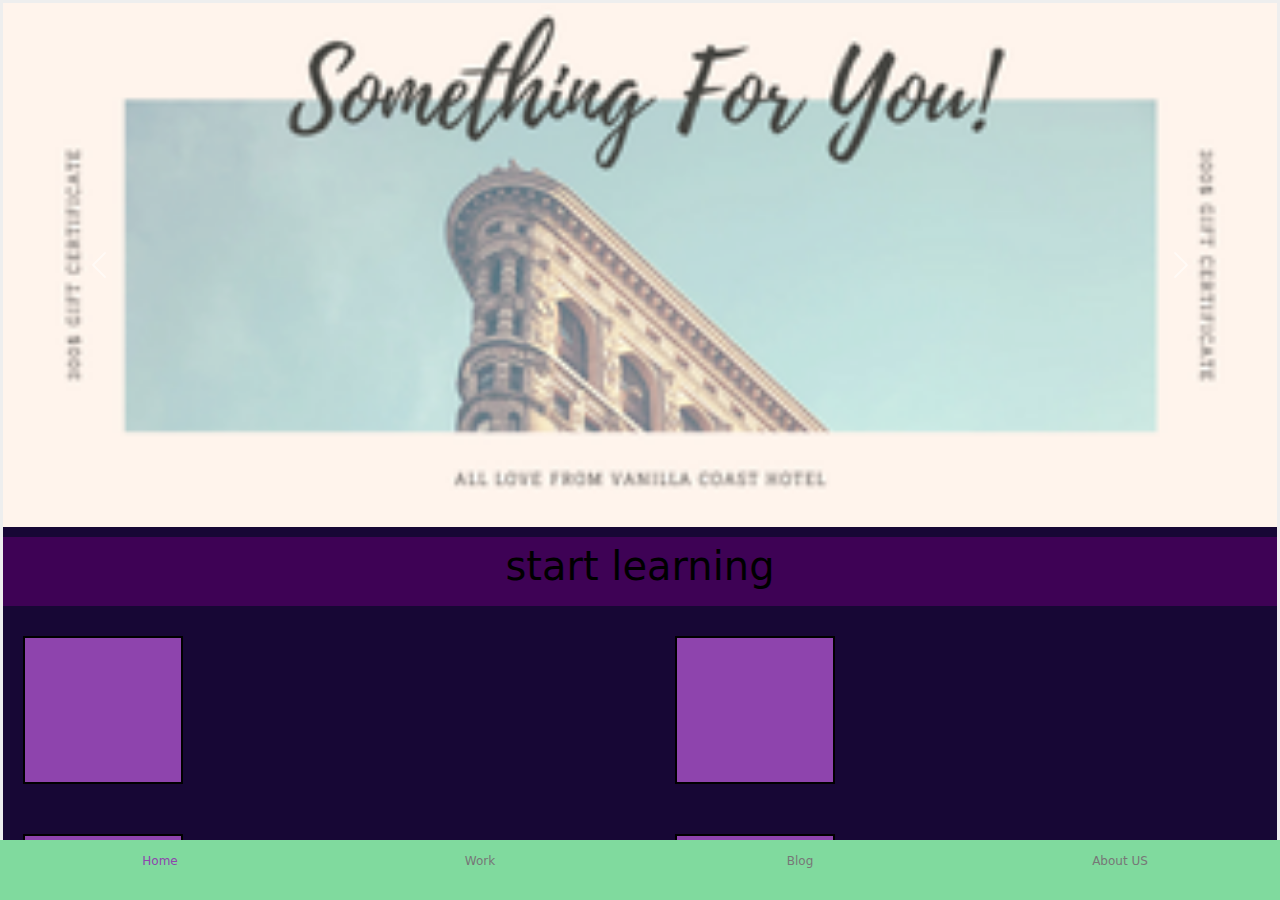
==== index.html @ f7e6ddcc "corusal  fix" ====
<!DOCTYPE html>
<html lang="en">
<head>
    <meta charset="UTF-8">
    <link href="https://cdn.jsdelivr.net/npm/bootstrap@5.3.3/dist/css/bootstrap.min.css" rel="stylesheet" integrity="sha384-QWTKZyjpPEjISv5WaRU9OFeRpok6YctnYmDr5pNlyT2bRjXh0JMhjY6hW+ALEwIH" crossorigin="anonymous">
    <link rel="stylesheet" href="https://cdnjs.cloudflare.com/ajax/libs/font-awesome/6.5.2/css/all.min.css" integrity="sha512-SnH5WK+bZxgPHs44uWIX+LLJAJ9/2PkPKZ5QiAj6Ta86w+fsb2TkcmfRyVX3pBnMFcV7oQPJkl9QevSCWr3W6A==" crossorigin="anonymous" referrerpolicy="no-referrer" />
    <meta name="viewport" content="width=device-width, initial-scale=1.0">
    <link rel="stylesheet" href="style.css">
    <title>MOBILE TAV NAVIGATION</title>
</head>
<body>
    <div class="phone">
        <!-- <img src="peakpx.jpg" alt="" class="content show">
        <img src="pexels-andrea-piacquadio-3807755.jpg" alt="" class="content">
        <img src="pexels-cottonbro-studio-4855435.jpg" alt="" class="content">
        <img src="logo1.png" alt="" class="content"> -->
        <div class="corusal">
            <div id="carouselExample" class="carousel slide">
                <div class="carousel-inner">
                  <div class="carousel-item active">
                    <img src="1c (1).png" class="d-block w-100" alt="...">
                  </div>
                  <div class="carousel-item">
                    <img src="1c (2).png" class="d-block w-100" alt="...">
                  </div>
                  <div class="carousel-item">
                    <img src="1c (1).png" class="d-block w-100" alt="...">
                  </div>
                </div>
                <button class="carousel-control-prev" type="button" data-bs-target="#carouselExample" data-bs-slide="prev">
                  <span class="carousel-control-prev-icon" aria-hidden="true"></span>
                  <span class="visually-hidden">Previous</span>
                </button>
                <button class="carousel-control-next" type="button" data-bs-target="#carouselExample" data-bs-slide="next">
                  <span class="carousel-control-next-icon" aria-hidden="true"></span>
                  <span class="visually-hidden">Next</span>
                </button>
              </div></div>
              <div class="middle-content">
                <div class="h1"><h1>start learning</h1></div>
              </div>
        <div class="contain">
            <div class="item item1"><a href="https://imageslidermaker.com/v2"><img src="4.png" alt=""></a></div>
            <div class="item item2"><a href="https://imageslidermaker.com/v2"><img src="1.png" alt=""></a></div>
            <div class="item item3"><a href="https://imageslidermaker.com/v2"><img src="5.png" alt=""></a></div>
            <div class="item item4"><a href="https://imageslidermaker.com/v2"><img src="2.png" alt=""></a></div>
            <div class="item item5"><a href="https://imageslidermaker.com/v2"><img src="6.png" alt=""></a></div>
            <div class="item item6"><a href="https://imageslidermaker.com/v2"><img src="3.png" alt=""></a></div>
        </div>
        <nav>
            <ul>
                <li class="active">
                    <i class="fas fa-home"></i>
                    <p>Home</p>
                </li>
                <li>
                    <i class="fas fa-box"></i>
                    <p>Work</p>
                </li>
                <li>
                    <i class="fas fa-book-open"></i>
                    <p>Blog</p>
                </li>
                <li>
                    <i class="fas fa-users"></i>
                    <p>About US</p>
                </li>
            </ul>
        </nav>
    </div>
</body>
<script src="https://cdn.jsdelivr.net/npm/bootstrap@5.3.3/dist/js/bootstrap.bundle.min.js" integrity="sha384-YvpcrYf0tY3lHB60NNkmXc5s9fDVZLESaAA55NDzOxhy9GkcIdslK1eN7N6jIeHz" crossorigin="anonymous"></script
<script src="script.js"></script>
</html>
---- style.css ----
*{
    box-sizing: border-box;
}

body{
    background: rgb(23, 7, 53) ;
    display: flex;
    align-items: center;
    justify-content: center;
    height: 100vh;
    margin: 0;
}

.phone{
    position: relative;
    overflow: hidden;
    border: 3px solid #eee;
    height: 100vh;
    width: 100vw;
}

.phone .content {
    opacity: 0;
    object-fit: cover;
    position: absolute;
    top: 0px;
    left: 0;
    height: calc(100% - 60px);
    width: 100%;
    transition: opacity 0.4s ease;
}

.phone .content.show {
    opacity: 1;
}

nav{
    position: fixed;
    bottom: 0;
    left: 0;
    margin-top: -5px;
    width: 100%;
}

nav ul{
    background-color: #80da9e;
    display: flex;
    list-style-type: none;
    padding: 0;
    margin: 0;
    height: 60px;
}

nav li {
    color: #777;
    cursor: pointer;
    flex: 1;
    padding: 10px;
    text-align: center;

}

nav ul li p {
    font-size: 12px;
    margin: 2px 0;
}

nav ul li:hover, nav ul li.active {
   color: #8e44ad;
}

.contain{
    display: grid;
    grid-template-columns: repeat(2, 1fr);
    margin-top: 30px;
    margin-left: 20px;
    gap: 50px;
}

.contain  div{
    border: 2px solid black;
    width: 160px; height: 148px;
    background-color: #8e44ad;
}

.middle-content{
    color: #000;
    padding-top: 5px;
    margin-top: 10px;
    display: flex;
    justify-content: center;
    align-items: center;
    background-color: rgb(62, 2, 85);
}
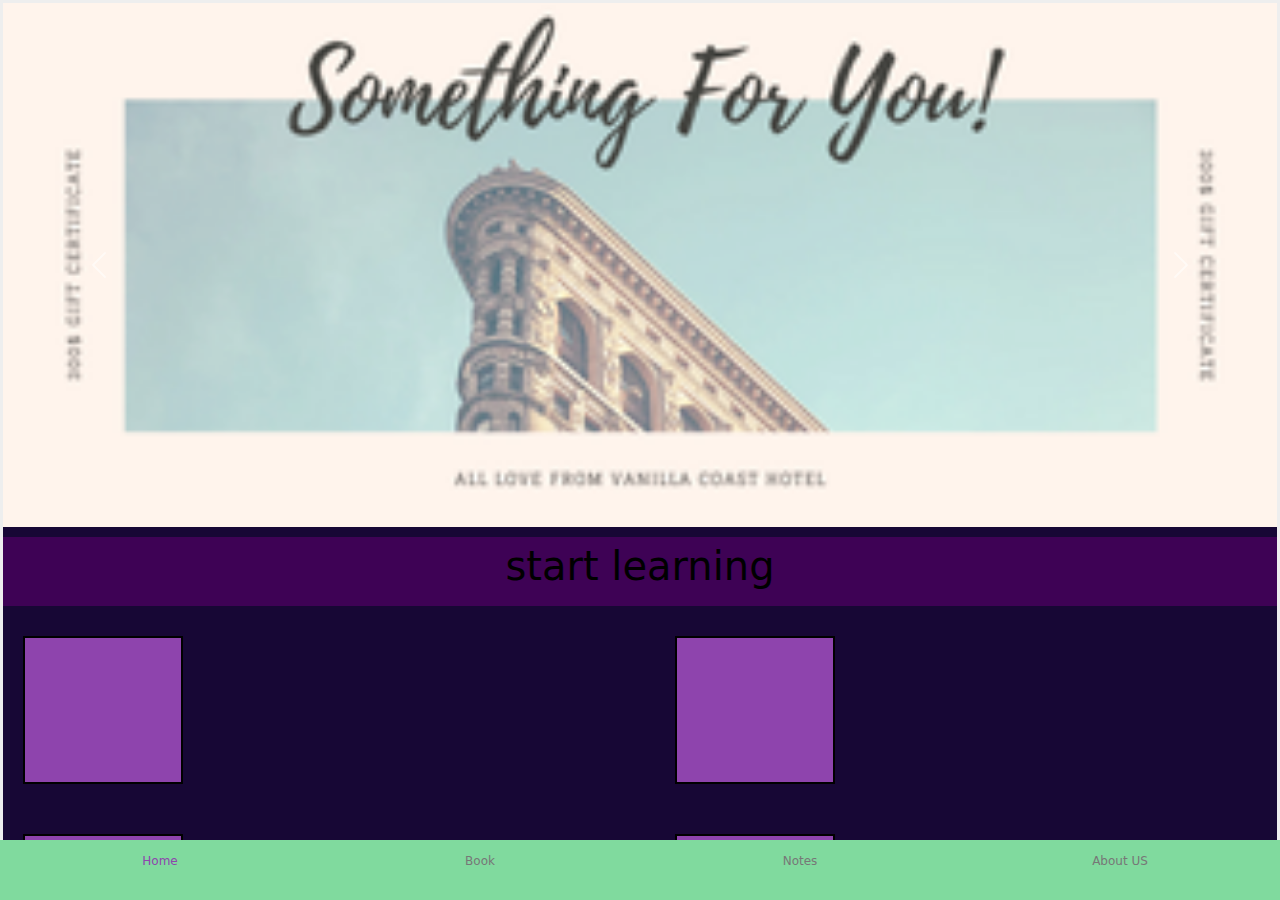
==== commit 419312e1: "gh" ====
--- a/index.html
+++ b/index.html
@@ -54,12 +54,12 @@
                     <p>Home</p>
                 </li>
                 <li>
-                    <i class="fas fa-box"></i>
-                    <p>Work</p>
+                    <i class="fa-solid fa-book"></i>
+                    <p>Book</p>
                 </li>
                 <li>
                     <i class="fas fa-book-open"></i>
-                    <p>Blog</p>
+                    <p>Notes</p>
                 </li>
                 <li>
                     <i class="fas fa-users"></i>
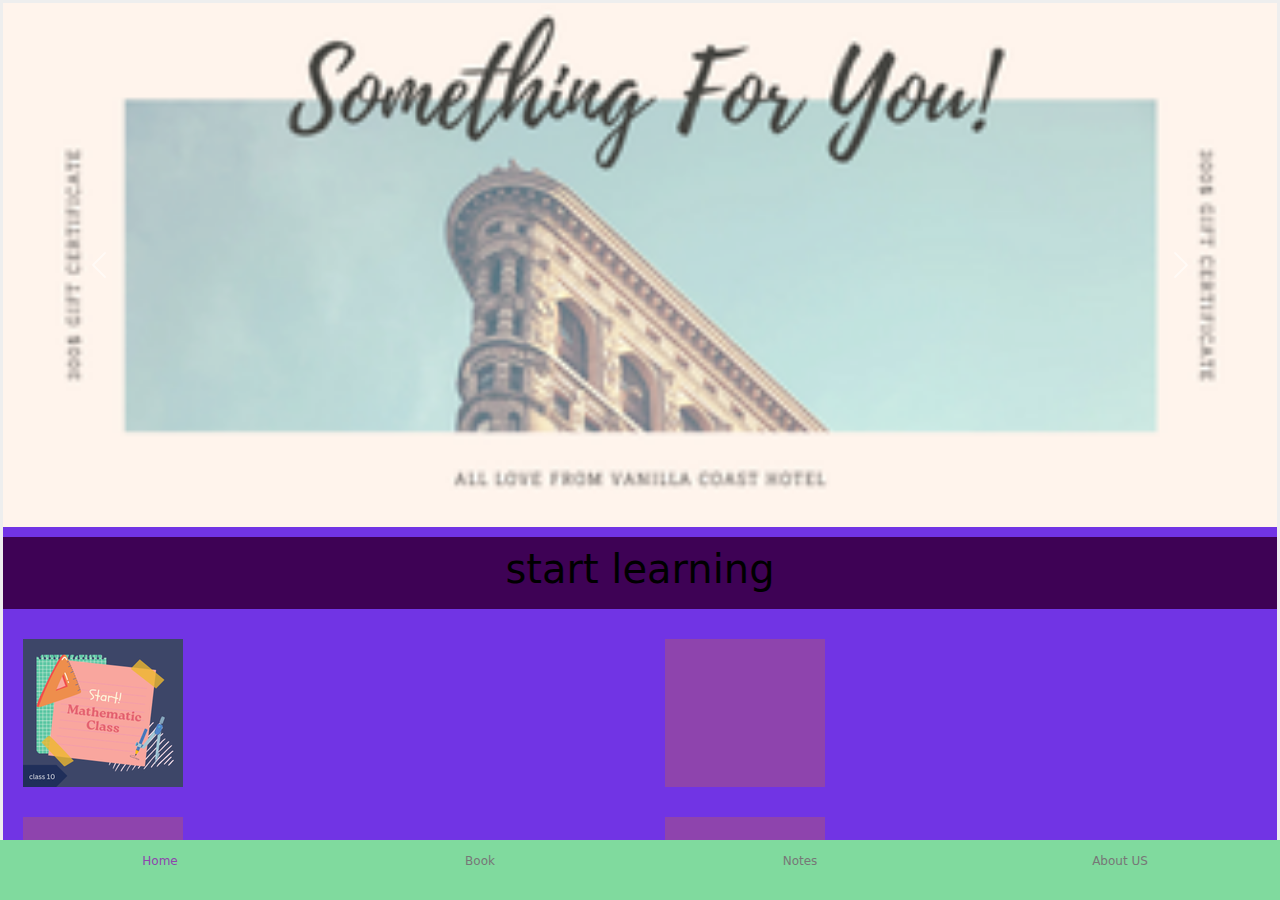
==== commit 70c521b2: "dfdf" ====
--- a/index.html
+++ b/index.html
@@ -36,17 +36,43 @@
                   <span class="visually-hidden">Next</span>
                 </button>
               </div></div>
+              
+        <div class="home content show">
               <div class="middle-content">
                 <div class="h1"><h1>start learning</h1></div>
               </div>
         <div class="contain">
-            <div class="item item1"><a href="https://imageslidermaker.com/v2"><img src="4.png" alt=""></a></div>
+            <div class="item item1"><a href="https://imageslidermaker.com/v2"><img src="class 10.png" alt=""></a></div>
             <div class="item item2"><a href="https://imageslidermaker.com/v2"><img src="1.png" alt=""></a></div>
             <div class="item item3"><a href="https://imageslidermaker.com/v2"><img src="5.png" alt=""></a></div>
             <div class="item item4"><a href="https://imageslidermaker.com/v2"><img src="2.png" alt=""></a></div>
             <div class="item item5"><a href="https://imageslidermaker.com/v2"><img src="6.png" alt=""></a></div>
             <div class="item item6"><a href="https://imageslidermaker.com/v2"><img src="3.png" alt=""></a></div>
+          </div>
         </div>
+
+        <div class="book-page content">
+          <div class="middle-content">
+            <div class="h1"><h1>Downlode Books</h1></div>
+          </div>
+          <div class="books">
+            <div class="hindi"><h5>Hindi</h5></div>
+            <div class="english"><h5>English</h5></div>
+          </div>
+        </div>
+
+        <div class="notes-page content">
+          <div class="middle-content">
+            <div class="h1"><h1>Downlode notes</h1></div>
+          </div>
+        </div>
+
+        <div class="About content">
+          <div class="middle-content">
+            <div class="h1"><h1>About US</h1></div>
+          </div>
+        </div>
+
         <nav>
             <ul>
                 <li class="active">
@@ -67,8 +93,9 @@
                 </li>
             </ul>
         </nav>
+
     </div>
 </body>
-<script src="https://cdn.jsdelivr.net/npm/bootstrap@5.3.3/dist/js/bootstrap.bundle.min.js" integrity="sha384-YvpcrYf0tY3lHB60NNkmXc5s9fDVZLESaAA55NDzOxhy9GkcIdslK1eN7N6jIeHz" crossorigin="anonymous"></script
+<script src="https://cdn.jsdelivr.net/npm/bootstrap@5.3.3/dist/js/bootstrap.bundle.min.js" integrity="sha384-YvpcrYf0tY3lHB60NNkmXc5s9fDVZLESaAA55NDzOxhy9GkcIdslK1eN7N6jIeHz" crossorigin="anonymous"></script>
 <script src="script.js"></script>
 </html>--- a/style.css
+++ b/style.css
@@ -3,7 +3,7 @@
 }
 
 body{
-    background: rgb(23, 7, 53) ;
+    background: rgb(113, 52, 228) ;
     display: flex;
     align-items: center;
     justify-content: center;
@@ -13,25 +13,23 @@
 
 .phone{
     position: relative;
-    overflow: hidden;
+    overflow-x: hidden;
     border: 3px solid #eee;
     height: 100vh;
     width: 100vw;
 }
 
 .phone .content {
-    opacity: 0;
+    display: none;
     object-fit: cover;
-    position: absolute;
+    position: relative;
     top: 0px;
     left: 0;
-    height: calc(100% - 60px);
-    width: 100%;
     transition: opacity 0.4s ease;
 }
 
 .phone .content.show {
-    opacity: 1;
+   display: grid;
 }
 
 nav{
@@ -74,10 +72,23 @@
     grid-template-columns: repeat(2, 1fr);
     margin-top: 30px;
     margin-left: 20px;
-    gap: 50px;
+    gap: 30px;
 }
 
 .contain  div{
+    
+    width: 160px; height: 148px;
+    background-color: #8e44ad;
+}
+.books{
+    display: grid;
+    grid-template-columns: repeat(2, 1fr);
+    margin-top: 30px;
+    margin-left: 20px;
+    gap: 20px;
+}
+
+.books  div{
     border: 2px solid black;
     width: 160px; height: 148px;
     background-color: #8e44ad;
@@ -85,7 +96,7 @@
 
 .middle-content{
     color: #000;
-    padding-top: 5px;
+    padding-top: 8px;
     margin-top: 10px;
     display: flex;
     justify-content: center;
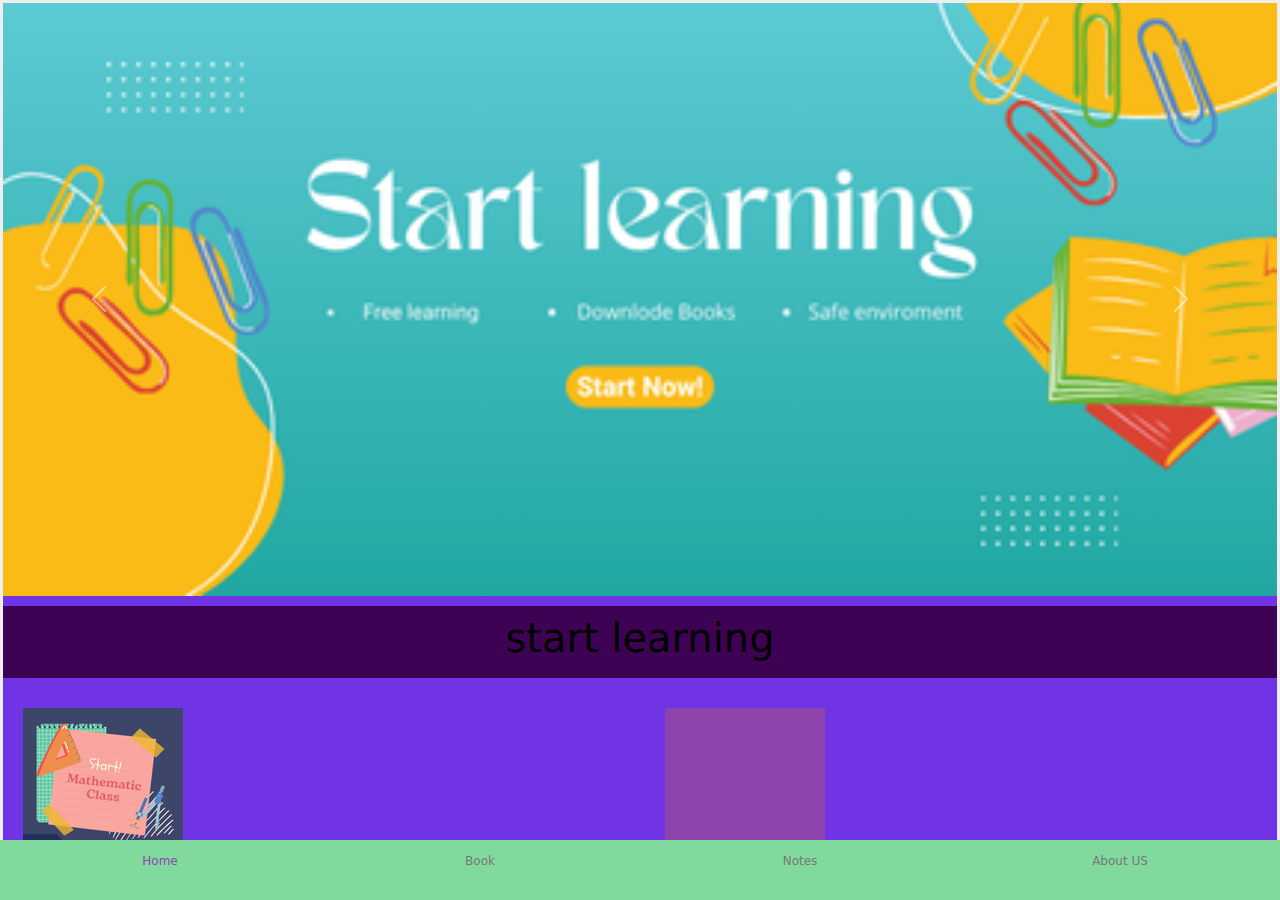
==== commit 89330a65: "fhrg" ====
--- a/index.html
+++ b/index.html
@@ -18,13 +18,13 @@
             <div id="carouselExample" class="carousel slide">
                 <div class="carousel-inner">
                   <div class="carousel-item active">
-                    <img src="1c (1).png" class="d-block w-100" alt="...">
+                    <img src="img]/1.png" class="d-block w-100" alt="...">
                   </div>
                   <div class="carousel-item">
-                    <img src="1c (2).png" class="d-block w-100" alt="...">
+                    <img src="img]/2.png" class="d-block w-100" alt="...">
                   </div>
                   <div class="carousel-item">
-                    <img src="1c (1).png" class="d-block w-100" alt="...">
+                    <img src="img]/3.png" class="d-block w-100" alt="...">
                   </div>
                 </div>
                 <button class="carousel-control-prev" type="button" data-bs-target="#carouselExample" data-bs-slide="prev">
--- a/style.css
+++ b/style.css
@@ -102,4 +102,4 @@
     justify-content: center;
     align-items: center;
     background-color: rgb(62, 2, 85);
-}+}
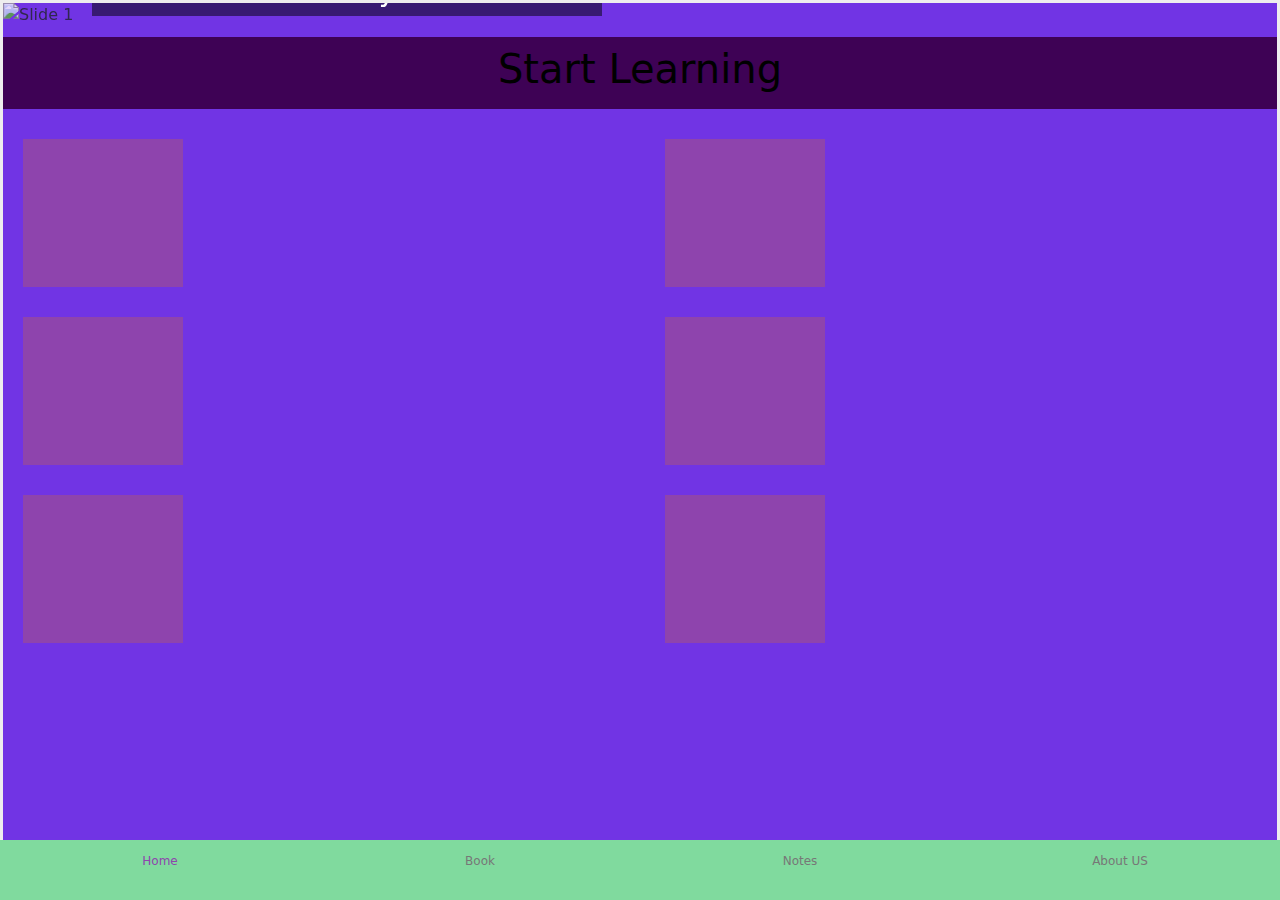
==== commit c3a2bb65: "p0i0i0" ====
--- a/index.html
+++ b/index.html
@@ -1,9 +1,14 @@
 <!DOCTYPE html>
 <html lang="en">
 <head>
+  <link rel="preconnect" href="https://fonts.googleapis.com">
+<link rel="preconnect" href="https://fonts.gstatic.com" crossorigin>
+<link href="https://fonts.googleapis.com/css2?family=Dancing+Script:wght@400..700&display=swap" rel="stylesheet">
     <meta charset="UTF-8">
     <link href="https://cdn.jsdelivr.net/npm/bootstrap@5.3.3/dist/css/bootstrap.min.css" rel="stylesheet" integrity="sha384-QWTKZyjpPEjISv5WaRU9OFeRpok6YctnYmDr5pNlyT2bRjXh0JMhjY6hW+ALEwIH" crossorigin="anonymous">
     <link rel="stylesheet" href="https://cdnjs.cloudflare.com/ajax/libs/font-awesome/6.5.2/css/all.min.css" integrity="sha512-SnH5WK+bZxgPHs44uWIX+LLJAJ9/2PkPKZ5QiAj6Ta86w+fsb2TkcmfRyVX3pBnMFcV7oQPJkl9QevSCWr3W6A==" crossorigin="anonymous" referrerpolicy="no-referrer" />
+    <link rel="stylesheet" href="corusal.css">
+    <link rel="stylesheet" href="corusal.js">
     <meta name="viewport" content="width=device-width, initial-scale=1.0">
     <link rel="stylesheet" href="style.css">
     <title>MOBILE TAV NAVIGATION</title>
@@ -14,11 +19,11 @@
         <img src="pexels-andrea-piacquadio-3807755.jpg" alt="" class="content">
         <img src="pexels-cottonbro-studio-4855435.jpg" alt="" class="content">
         <img src="logo1.png" alt="" class="content"> -->
-        <div class="corusal">
+        <!-- <div class="corusal">
             <div id="carouselExample" class="carousel slide">
                 <div class="carousel-inner">
                   <div class="carousel-item active">
-                    <img src="img]/1.png" class="d-block w-100" alt="...">
+                    <img src="https://images.pexels.com/photos/109371/pexels-photo-109371.jpeg?auto=compress&cs=tinysrgb&w=600" class="d-block w-100" alt="...">
                   </div>
                   <div class="carousel-item">
                     <img src="img]/2.png" class="d-block w-100" alt="...">
@@ -35,19 +40,67 @@
                   <span class="carousel-control-next-icon" aria-hidden="true"></span>
                   <span class="visually-hidden">Next</span>
                 </button>
-              </div></div>
+              </div></div> -->
               
+              <main id="main">
+                <section id="main-carousel">
+                  <div class="container-fluid">
+                    <div class="row">
+                      <div class="col px-0">
+                        <div class="carousel slide kb-carousel carousel-fade" id="carouselKenBurns" data-bs-ride="carousel">
+                          <!-- Carousel Items -->
+                          <div class="carousel-inner">
+                            <div class="carousel-item active">
+                              <img src="https://picsum.photos/id/251/1920/720.webp" class="d-block w-100" alt="Slide 1">
+                              <div class="carousel-caption kb-caption kb-caption-left">
+                                <h1 data-animation="animated">Welcome To</h1>
+                                <h3 data-animation="animated"><span class="e">E</span>demy</h3>
+                              </div>
+                            </div>
+                            <div class="carousel-item">
+                              <img src="https://picsum.photos/id/678/1920/720.webp" class="d-block w-100" alt="Slide 2">
+                              <div class="carousel-caption kb-caption kb-caption-right">
+                                <h1 data-animation="animated">Make Your Future </h1>
+                                <h3 data-animation="animated">Bright With Us</h3>
+                              </div>
+                            </div>
+                            <div class="carousel-item">
+                              <img src="https://picsum.photos/id/74/1920/720.webp" class="d-block w-100" alt="Slide 3">
+                              <div class="carousel-caption kb-caption kb-caption-center">
+                                <h1 data-animation="animated">Super Effective</h1>
+                                <h3 data-animation="animated">And Super Interesting</h3>
+                              </div>
+                            </div>
+                          </div>
+          
+                          <!-- Carousel Arrows -->
+                          <button class="carousel-control-prev kb-control-prev" type="button" data-bs-target="#carouselKenBurns" data-bs-slide="prev">
+                            <span class="carousel-control-prev-icon" aria-hidden="true"></span>
+                            <span class="visually-hidden">Previous</span>
+                          </button>
+                          <button class="carousel-control-next kb-control-next" type="button" data-bs-target="#carouselKenBurns" data-bs-slide="next">
+                            <span class="carousel-control-next-icon" aria-hidden="true"></span>
+                            <span class="visually-hidden">Next</span>
+                          </button>
+                        </div>
+                      </div>
+                    </div>
+                  </div>
+                </section>
+              </main>
+          
+
         <div class="home content show">
               <div class="middle-content">
-                <div class="h1"><h1>start learning</h1></div>
+                <div class="h1"><h1>Start Learning</h1></div>
               </div>
         <div class="contain">
-            <div class="item item1"><a href="https://imageslidermaker.com/v2"><img src="class 10.png" alt=""></a></div>
-            <div class="item item2"><a href="https://imageslidermaker.com/v2"><img src="1.png" alt=""></a></div>
-            <div class="item item3"><a href="https://imageslidermaker.com/v2"><img src="5.png" alt=""></a></div>
-            <div class="item item4"><a href="https://imageslidermaker.com/v2"><img src="2.png" alt=""></a></div>
-            <div class="item item5"><a href="https://imageslidermaker.com/v2"><img src="6.png" alt=""></a></div>
-            <div class="item item6"><a href="https://imageslidermaker.com/v2"><img src="3.png" alt=""></a></div>
+            <a href="/study-panal-10.html"><div class="item item1"></div></a>
+            <a href="/study-panal-10math.html"><div class="item item2"></div></a>
+            <a href="/study-panal-11.html"><div class="item item3"></div></a>
+            <a href="/study-panal-11math.html"><div class="item item4"></div></a>
+            <a href="study-panal.html"><div class="item item5"></div></a>
+            <a href="study-panal.html"><div class="item item6"></div></a>
           </div>
         </div>
 
@@ -56,8 +109,12 @@
             <div class="h1"><h1>Downlode Books</h1></div>
           </div>
           <div class="books">
-            <div class="hindi"><h5>Hindi</h5></div>
-            <div class="english"><h5>English</h5></div>
+            <div class="hindi"><a href="downlode-book-hindi.html"><h5>Hindi <br> Books</h5></a></div>
+            <div class="english"><h5>English <br> Books </h5></div>
+            <div class="hindi"><h5>Solution</h5></div>
+            <div class="english"><h5>Previous <br> Year <br> Paper </h5></div>
+            <div class="hindi"><h5>Syllabus</h5></div>
+            <div class="english"><h5>Model <br> Paper </h5></div>
           </div>
         </div>
 
--- a/corusal.css
+++ b/corusal.css
@@ -0,0 +1,133 @@
+/*
+ *  Bootstrap Carousel Effect Ken Burns
+ * ===========================================================================*/
+
+ @keyframes kenburns {
+    0% {
+      transform: scale(1);
+      transition: transform 20000ms linear 0s;
+    }
+  
+    100% {
+      transform: scale(1.4);
+      transition: transform 20000ms linear 0s;
+    }
+  }
+  
+  /* Carousel Wrapper */
+  .kb-carousel {
+    overflow: hidden;
+    max-height: 650px;
+  }
+  
+  /* Carousel Items */
+  .kb-carousel .carousel-item {
+    transition: transform .6s ease-in-out 0s, opacity ease-in-out .6s;
+  }
+  
+  .kb-carousel .carousel-item.active {
+    transition: transform .6s ease-in-out 0s, opacity ease-in-out .6s;
+  }
+  
+  .kb-carousel > .carousel-inner > .carousel-item > img,
+  .kb-carousel > .carousel-inner > .carousel-item > a > img {
+    opacity: 0.8;
+    animation: kenburns 20000ms linear 0s infinite alternate;
+  }
+  
+  .kb-carousel .carousel-item-next.carousel-item-start .carousel-caption,
+  .kb-carousel .carousel-item-prev.carousel-item-end .carousel-caption {
+    z-index: 0;
+    opacity: 0;
+  }
+  
+  /* Carousel Captions */
+  .kb-caption {
+    right: 7%;
+    left: 7%;
+    bottom: 25%;
+    padding: 0;
+    width: 80%;
+  }
+  
+  .kb-caption-left {
+    margin-right: auto;
+  }
+  
+  .kb-caption-right {
+    margin-left: auto;
+  }
+  
+  .kb-caption-center {
+    margin: auto;
+  }
+  
+  .kb-caption h1,
+  .kb-caption h3 {
+    padding: 0.5rem 0;
+    margin-bottom: 0;
+  }
+  
+  .kb-caption h1 {
+    animation-delay: 1s;
+    color: #bf392b;
+    background: #fff;
+  }
+  
+  .kb-caption h3 {
+    animation-delay: 1.5s;
+    color: #fff;
+    background: rgba(0 0 0 / 0.5);
+  }
+  
+  @media (min-width: 768px) {
+    .kb-caption {
+      bottom: 37%;
+      width: 40%;
+    }
+  }
+  
+  @media (min-width: 1200px) {
+    .kb-caption {
+      bottom: 45%;
+    }
+  }
+  
+  /* Controls */
+  .kb-control-prev,
+  .kb-control-next {
+    width: 3.5rem;
+    height: 3.5rem;
+    margin: auto 0;
+    opacity: 0;
+    color: #fff;
+    /* background: rgba(0 0 0 / 0.7); */
+  }
+  
+  .kb-carousel:hover .kb-control-prev,
+  .kb-carousel:hover .kb-control-next {
+    opacity: 1;
+  }
+  
+  .kb-control-prev {
+    left: 1%;
+  }
+  
+  .kb-control-next {
+    right: 1%;
+  }
+  
+  .kb-control-prev:hover,
+  .kb-control-prev:focus,
+  .kb-control-next:hover,
+  .kb-control-next:focus {
+    color: #fff;
+    /* background: rgba(0 0 0 / 1); */
+  }
+  
+  /* Support for dark mode */
+  [data-bs-theme = "dark"] .carousel .carousel-control-next-icon,
+  [data-bs-theme = "dark"] .carousel .carousel-control-prev-icon {
+    filter: none;
+  }
+  --- a/style.css
+++ b/style.css
@@ -89,9 +89,16 @@
 }
 
 .books  div{
+    display: flex;
+    justify-content: center;
+    align-items: center;
+    font-size: 40px;
+    color: #1a084b;
     border: 2px solid black;
     width: 160px; height: 148px;
-    background-color: #8e44ad;
+    background: url('images.jpeg');
+    background-size: cover;
+    background-repeat: no-repeat;
 }
 
 .middle-content{
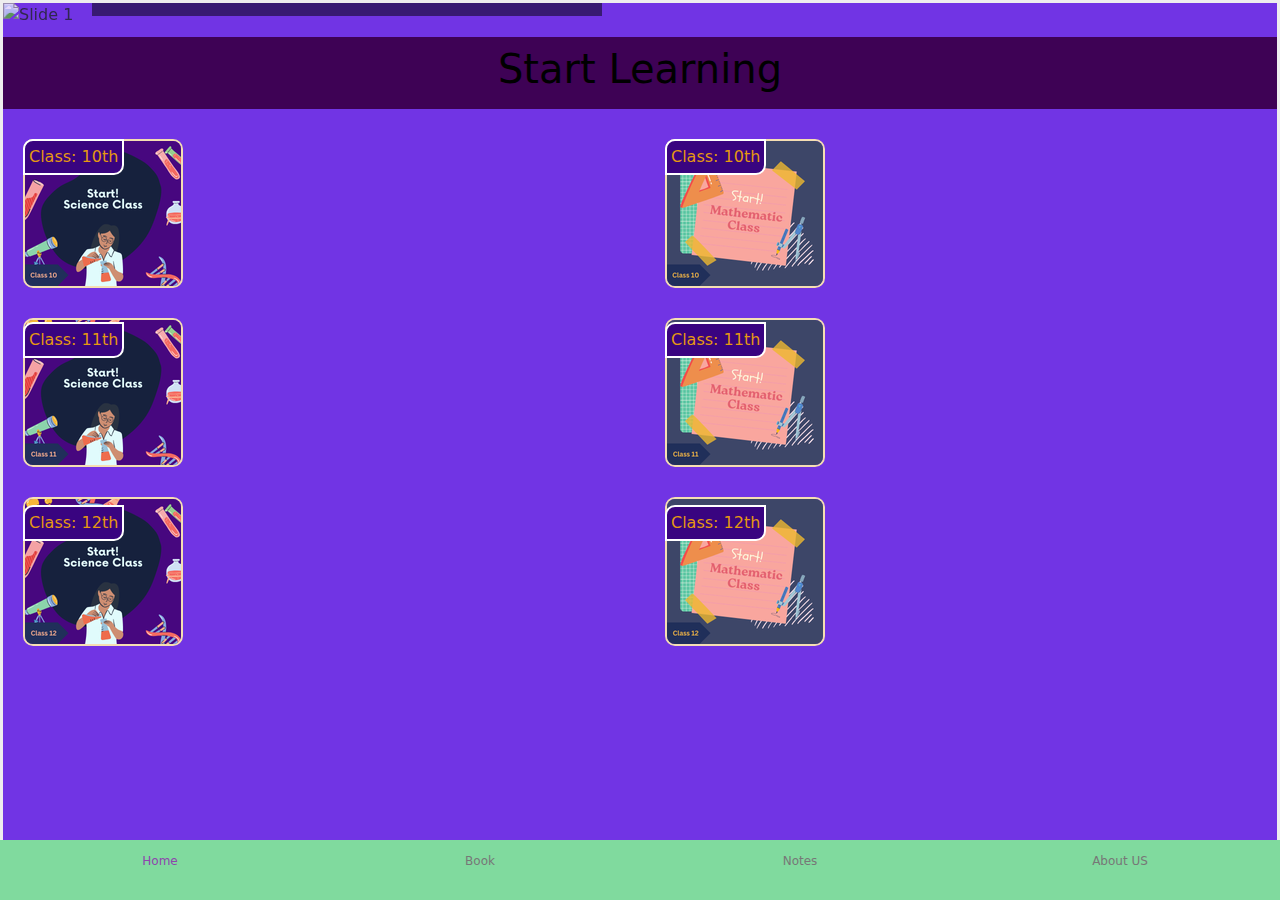
==== commit a271eac1: "kl" ====
--- a/index.html
+++ b/index.html
@@ -1,25 +1,53 @@
 <!DOCTYPE html>
 <html lang="en">
+
 <head>
   <link rel="preconnect" href="https://fonts.googleapis.com">
-<link rel="preconnect" href="https://fonts.gstatic.com" crossorigin>
-<link href="https://fonts.googleapis.com/css2?family=Dancing+Script:wght@400..700&display=swap" rel="stylesheet">
-    <meta charset="UTF-8">
-    <link href="https://cdn.jsdelivr.net/npm/bootstrap@5.3.3/dist/css/bootstrap.min.css" rel="stylesheet" integrity="sha384-QWTKZyjpPEjISv5WaRU9OFeRpok6YctnYmDr5pNlyT2bRjXh0JMhjY6hW+ALEwIH" crossorigin="anonymous">
-    <link rel="stylesheet" href="https://cdnjs.cloudflare.com/ajax/libs/font-awesome/6.5.2/css/all.min.css" integrity="sha512-SnH5WK+bZxgPHs44uWIX+LLJAJ9/2PkPKZ5QiAj6Ta86w+fsb2TkcmfRyVX3pBnMFcV7oQPJkl9QevSCWr3W6A==" crossorigin="anonymous" referrerpolicy="no-referrer" />
-    <link rel="stylesheet" href="corusal.css">
-    <link rel="stylesheet" href="corusal.js">
-    <meta name="viewport" content="width=device-width, initial-scale=1.0">
-    <link rel="stylesheet" href="style.css">
-    <title>MOBILE TAV NAVIGATION</title>
+  <link rel="preconnect" href="https://fonts.gstatic.com" crossorigin>
+  <link href="https://fonts.googleapis.com/css2?family=Dancing+Script:wght@400..700&display=swap" rel="stylesheet">
+  <meta charset="UTF-8">
+  <link href="https://cdn.jsdelivr.net/npm/bootstrap@5.3.3/dist/css/bootstrap.min.css" rel="stylesheet"
+    integrity="sha384-QWTKZyjpPEjISv5WaRU9OFeRpok6YctnYmDr5pNlyT2bRjXh0JMhjY6hW+ALEwIH" crossorigin="anonymous">
+  <link rel="stylesheet" href="https://cdnjs.cloudflare.com/ajax/libs/font-awesome/6.5.2/css/all.min.css"
+    integrity="sha512-SnH5WK+bZxgPHs44uWIX+LLJAJ9/2PkPKZ5QiAj6Ta86w+fsb2TkcmfRyVX3pBnMFcV7oQPJkl9QevSCWr3W6A=="
+    crossorigin="anonymous" referrerpolicy="no-referrer" />
+  <link rel="stylesheet" href="corusal.css">
+  <link rel="stylesheet" href="corusal.js">
+  <meta name="viewport" content="width=device-width, initial-scale=1.0">
+  <link rel="stylesheet" href="style.css">
+  <title>MOBILE TAV NAVIGATION</title>
+  <style>
+    .contain1{
+      position: absolute; top: 112px;  color: rgba(255, 174, 0, 0.884);
+      background-color:  rgb(57, 4, 128); padding: 4px;
+      border-radius: 10px 0 10px;
+      border: solid 2px white;
+
+    }
+    .contain2{
+      position: absolute; top: 295px;  color: rgba(255, 174, 0, 0.884);
+      background-color: rgb(57, 4, 128); padding: 4px;
+      border-radius: 10px 0 10px;
+      border: solid 2px white;
+
+    }
+    .contain3{
+      position: absolute; top: 478px;  color: rgba(255, 174, 0, 0.884);
+      background-color: rgb(57, 4, 128); padding: 4px;
+      border-radius: 10px 0 10px;
+      border: solid 2px white;
+
+    }
+  </style>
 </head>
+
 <body>
-    <div class="phone">
-        <!-- <img src="peakpx.jpg" alt="" class="content show">
+  <div class="phone">
+    <!-- <img src="peakpx.jpg" alt="" class="content show">
         <img src="pexels-andrea-piacquadio-3807755.jpg" alt="" class="content">
         <img src="pexels-cottonbro-studio-4855435.jpg" alt="" class="content">
         <img src="logo1.png" alt="" class="content"> -->
-        <!-- <div class="corusal">
+    <!-- <div class="corusal">
             <div id="carouselExample" class="carousel slide">
                 <div class="carousel-inner">
                   <div class="carousel-item active">
@@ -41,118 +69,145 @@
                   <span class="visually-hidden">Next</span>
                 </button>
               </div></div> -->
-              
-              <main id="main">
-                <section id="main-carousel">
-                  <div class="container-fluid">
-                    <div class="row">
-                      <div class="col px-0">
-                        <div class="carousel slide kb-carousel carousel-fade" id="carouselKenBurns" data-bs-ride="carousel">
-                          <!-- Carousel Items -->
-                          <div class="carousel-inner">
-                            <div class="carousel-item active">
-                              <img src="https://picsum.photos/id/251/1920/720.webp" class="d-block w-100" alt="Slide 1">
-                              <div class="carousel-caption kb-caption kb-caption-left">
-                                <h1 data-animation="animated">Welcome To</h1>
-                                <h3 data-animation="animated"><span class="e">E</span>demy</h3>
-                              </div>
-                            </div>
-                            <div class="carousel-item">
-                              <img src="https://picsum.photos/id/678/1920/720.webp" class="d-block w-100" alt="Slide 2">
-                              <div class="carousel-caption kb-caption kb-caption-right">
-                                <h1 data-animation="animated">Make Your Future </h1>
-                                <h3 data-animation="animated">Bright With Us</h3>
-                              </div>
-                            </div>
-                            <div class="carousel-item">
-                              <img src="https://picsum.photos/id/74/1920/720.webp" class="d-block w-100" alt="Slide 3">
-                              <div class="carousel-caption kb-caption kb-caption-center">
-                                <h1 data-animation="animated">Super Effective</h1>
-                                <h3 data-animation="animated">And Super Interesting</h3>
-                              </div>
-                            </div>
-                          </div>
-          
-                          <!-- Carousel Arrows -->
-                          <button class="carousel-control-prev kb-control-prev" type="button" data-bs-target="#carouselKenBurns" data-bs-slide="prev">
-                            <span class="carousel-control-prev-icon" aria-hidden="true"></span>
-                            <span class="visually-hidden">Previous</span>
-                          </button>
-                          <button class="carousel-control-next kb-control-next" type="button" data-bs-target="#carouselKenBurns" data-bs-slide="next">
-                            <span class="carousel-control-next-icon" aria-hidden="true"></span>
-                            <span class="visually-hidden">Next</span>
-                          </button>
-                        </div>
-                      </div>
+
+    <main id="main">
+      <section id="main-carousel">
+        <div class="container-fluid">
+          <div class="row">
+            <div class="col px-0">
+              <div class="carousel slide kb-carousel carousel-fade" id="carouselKenBurns" data-bs-ride="carousel">
+                <!-- Carousel Items -->
+                <div class="carousel-inner">
+                  <div class="carousel-item active">
+                    <img src="https://picsum.photos/id/251/1920/720.webp" class="d-block w-100" alt="Slide 1">
+                    <div class="carousel-caption kb-caption kb-caption-left">
+                      <h1 data-animation="animated">Welcome To</h1>
+                      <h3 data-animation="animated"><span class="e">Solucion</span>NCERT</h3>
                     </div>
                   </div>
-                </section>
-              </main>
-          
-
-        <div class="home content show">
-              <div class="middle-content">
-                <div class="h1"><h1>Start Learning</h1></div>
+                  <div class="carousel-item">
+                    <img src="https://picsum.photos/id/678/1920/720.webp" class="d-block w-100" alt="Slide 2">
+                    <div class="carousel-caption kb-caption kb-caption-right">
+                      <h1 data-animation="animated">Make Your Future </h1>
+                      <h3 data-animation="animated">Bright With Us</h3>
+                    </div>
+                  </div>
+                  <div class="carousel-item">
+                    <img src="https://picsum.photos/id/74/1920/720.webp" class="d-block w-100" alt="Slide 3">
+                    <div class="carousel-caption kb-caption kb-caption-center">
+                      <h1 data-animation="animated">Super Effective</h1>
+                      <h3 data-animation="animated">And Super Interesting</h3>
+                    </div>
+                  </div>
+                </div>
+
+                <!-- Carousel Arrows -->
+                <button class="carousel-control-prev kb-control-prev" type="button" data-bs-target="#carouselKenBurns"
+                  data-bs-slide="prev">
+                  <span class="carousel-control-prev-icon" aria-hidden="true"></span>
+                  <span class="visually-hidden">Previous</span>
+                </button>
+                <button class="carousel-control-next kb-control-next" type="button" data-bs-target="#carouselKenBurns"
+                  data-bs-slide="next">
+                  <span class="carousel-control-next-icon" aria-hidden="true"></span>
+                  <span class="visually-hidden">Next</span>
+                </button>
               </div>
-        <div class="contain">
-            <a href="/study-panal-10.html"><div class="item item1"></div></a>
-            <a href="/study-panal-10math.html"><div class="item item2"></div></a>
-            <a href="/study-panal-11.html"><div class="item item3"></div></a>
-            <a href="/study-panal-11math.html"><div class="item item4"></div></a>
-            <a href="study-panal.html"><div class="item item5"></div></a>
-            <a href="study-panal.html"><div class="item item6"></div></a>
+            </div>
           </div>
         </div>
-
-        <div class="book-page content">
-          <div class="middle-content">
-            <div class="h1"><h1>Downlode Books</h1></div>
-          </div>
-          <div class="books">
-            <div class="hindi"><a href="downlode-book-hindi.html"><h5>Hindi <br> Books</h5></a></div>
-            <div class="english"><h5>English <br> Books </h5></div>
-            <div class="hindi"><h5>Solution</h5></div>
-            <div class="english"><h5>Previous <br> Year <br> Paper </h5></div>
-            <div class="hindi"><h5>Syllabus</h5></div>
-            <div class="english"><h5>Model <br> Paper </h5></div>
-          </div>
-        </div>
-
-        <div class="notes-page content">
-          <div class="middle-content">
-            <div class="h1"><h1>Downlode notes</h1></div>
-          </div>
-        </div>
-
-        <div class="About content">
-          <div class="middle-content">
-            <div class="h1"><h1>About US</h1></div>
-          </div>
-        </div>
-
-        <nav>
-            <ul>
-                <li class="active">
-                    <i class="fas fa-home"></i>
-                    <p>Home</p>
-                </li>
-                <li>
-                    <i class="fa-solid fa-book"></i>
-                    <p>Book</p>
-                </li>
-                <li>
-                    <i class="fas fa-book-open"></i>
-                    <p>Notes</p>
-                </li>
-                <li>
-                    <i class="fas fa-users"></i>
-                    <p>About US</p>
-                </li>
-            </ul>
-        </nav>
-
-    </div>
+      </section>
+    </main>
+
+
+    <div class="home content show">
+      <div class="middle-content">
+        <div class="h1">
+          <h1>Start Learning</h1>
+        </div>
+      </div>
+      <div class="contain">
+
+        <a style="width: auto;" href="/study-panal-10.html"><img src="img/4.png" alt=""><p class="contain1">Class: 10th</p></img>
+        </a>
+        <a href="/study-panal-10math.html"><img src="img/1.png" alt=""><p class="contain1">Class: 10th</p></a>
+        <a href="/study-panal-11.html"><img src="img/5.png" alt=""><p class="contain2">Class: 11th</p></a>
+        <a href="/study-panal-11math.html"><img src="img/2.png" alt=""><p class="contain2">Class: 11th</p></a>
+        <a href="study-panal.html"><img src="img/6.png" alt=""><p class="contain3">Class: 12th</p></a>
+        <a href="study-panal.html"><img src="img/3.png" alt=""><p class="contain3">Class: 12th</p></a>
+
+      </div>
+    </div>
+
+    <div class="book-page content">
+      <div class="middle-content">
+        <div class="h1">
+          <h1>Downlode Books</h1>
+        </div>
+      </div>
+      <div class="books">
+        <div class="hindi">
+          <h5>Hindi <br> Books</h5>
+        </div>
+        <div class="english">
+          <h5>English <br> Books </h5>
+        </div>
+        <div class="hindi">
+          <h5>Solution</h5>
+        </div>
+        <div class="english">
+          <h5>Previous <br> Year <br> Paper </h5>
+        </div>
+        <div class="hindi">
+          <h5>Syllabus</h5>
+        </div>
+        <div class="english">
+          <h5>Model <br> Paper </h5>
+        </div>
+      </div>
+    </div>
+
+    <div class="notes-page content">
+      <div class="middle-content">
+        <div class="h1">
+          <h1>Downlode notes</h1>
+        </div>
+      </div>
+    </div>
+
+    <div class="About content">
+      <div class="middle-content">
+        <div class="h1">
+          <h1>About US</h1>
+        </div>
+      </div>
+    </div>
+
+    <nav>
+      <ul>
+        <li class="active">
+          <i class="fas fa-home"></i>
+          <p>Home</p>
+        </li>
+        <li>
+          <i class="fa-solid fa-book"></i>
+          <p>Book</p>
+        </li>
+        <li>
+          <i class="fas fa-book-open"></i>
+          <p>Notes</p>
+        </li>
+        <li>
+          <i class="fas fa-users"></i>
+          <p>About US</p>
+        </li>
+      </ul>
+    </nav>
+
+  </div>
 </body>
-<script src="https://cdn.jsdelivr.net/npm/bootstrap@5.3.3/dist/js/bootstrap.bundle.min.js" integrity="sha384-YvpcrYf0tY3lHB60NNkmXc5s9fDVZLESaAA55NDzOxhy9GkcIdslK1eN7N6jIeHz" crossorigin="anonymous"></script>
+<script src="https://cdn.jsdelivr.net/npm/bootstrap@5.3.3/dist/js/bootstrap.bundle.min.js"
+  integrity="sha384-YvpcrYf0tY3lHB60NNkmXc5s9fDVZLESaAA55NDzOxhy9GkcIdslK1eN7N6jIeHz" crossorigin="anonymous"></script>
 <script src="script.js"></script>
+
 </html>--- a/style.css
+++ b/style.css
@@ -11,6 +11,9 @@
     margin: 0;
 }
 
+.e{
+    font-family: "Dancing Script", cursive;
+}
 .phone{
     position: relative;
     overflow-x: hidden;
@@ -74,12 +77,15 @@
     margin-left: 20px;
     gap: 30px;
 }
+.contain a{
+    text-decoration: none;
+    width: 50px !important;
+}
+.contain a img{
+    border-radius: 10px;
+    border: solid 2px wheat;
+}
 
-.contain  div{
-    
-    width: 160px; height: 148px;
-    background-color: #8e44ad;
-}
 .books{
     display: grid;
     grid-template-columns: repeat(2, 1fr);
@@ -88,18 +94,47 @@
     gap: 20px;
 }
 
+
 .books  div{
     display: flex;
     justify-content: center;
     align-items: center;
     font-size: 40px;
     color: #1a084b;
-    border: 2px solid black;
+    border-radius: 10px;
+    border: 2px solid rgb(255, 255, 255);
     width: 160px; height: 148px;
     background: url('images.jpeg');
     background-size: cover;
     background-repeat: no-repeat;
 }
+
+.item1{
+    background-image: url('4.png');
+    background-size: cover; /* keeps image quality */
+    background-position: center;
+    width: 300px;
+    height: 300px;
+}
+.item2{
+    background-image: url('1.png');
+}
+.item3{
+    background-image: url('5.png');
+}
+.item4{
+    background-image: url('2.png');
+}
+.item4{
+    background-image: url('2.png');
+}
+.item5{
+    background-image: url('6.png');
+}
+.item6{
+    background-image: url('3.png');
+}
+
 
 .middle-content{
     color: #000;
